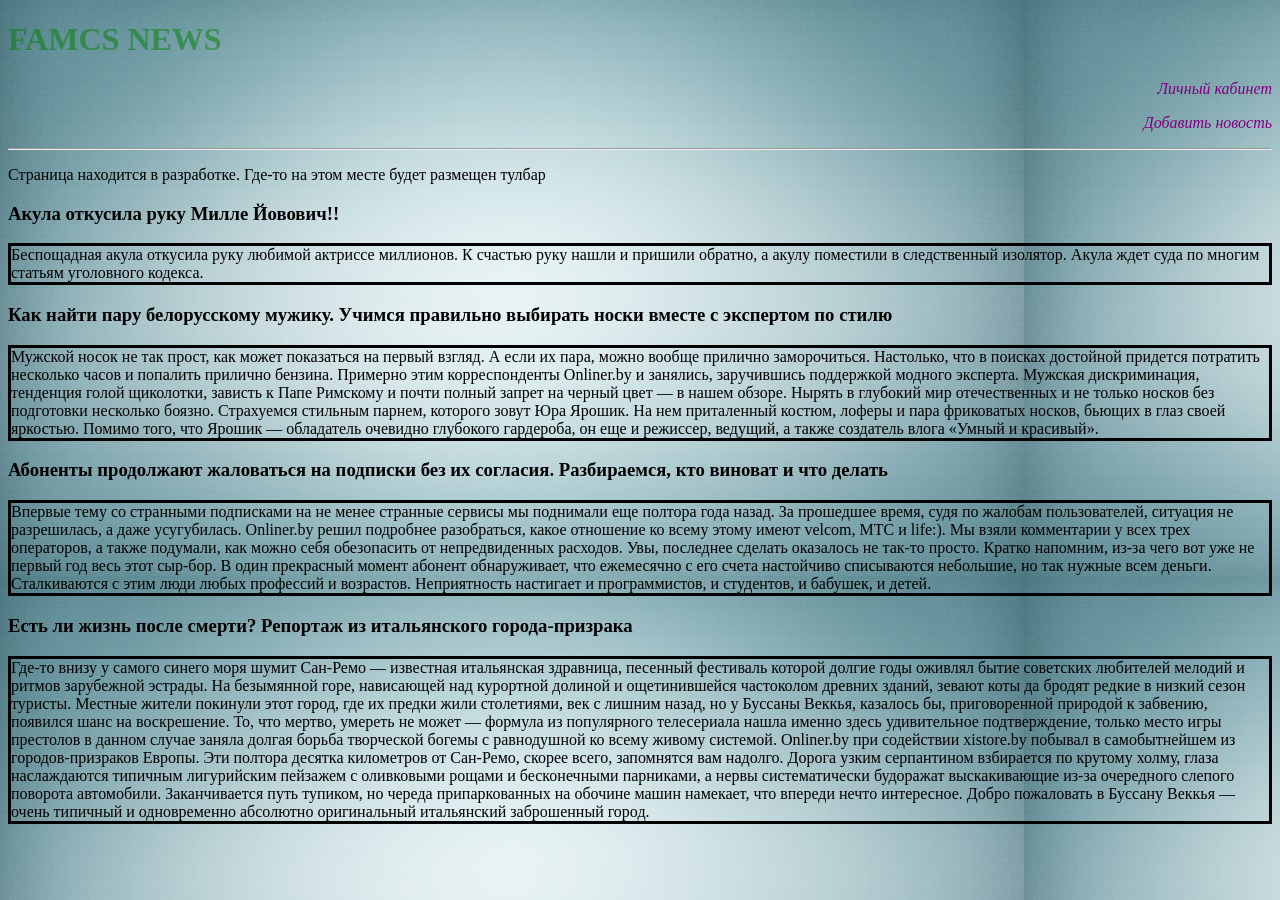
==== mainpage/mainpage.html @ 24d67465 "mainpage folder added" ====
<!DOCTYPE html>
<html>
<head>
	<meta charset="UTF-8">
	<title>famcsnews</title>
	<link href="styles.css" rel="stylesheet">
	<meta name="description" content="Свежие новости факультета прикладной математики и информатики">
</head>
<body>
<h1>FAMCS NEWS</h1>
<p class="topbuttons">Личный кабинет</p>
<p class="topbuttons">Добавить новость</p>
<hr>
<p>Страница находится в разработке. Где-то на этом месте будет размещен тулбар</p>
<h3>Акула откусила руку Милле Йовович!!</h3>

<p class="news">Беспощадная акула откусила руку любимой актриссе миллионов. К счастью руку нашли и пришили обратно, а акулу поместили в следственный изолятор. Акула ждет суда по многим статьям уголовного кодекса.</p>
<h3>Как найти пару белорусскому мужику. Учимся правильно выбирать носки вместе с экспертом по стилю</h3>
<p class="news">Мужской носок не так прост, как может показаться на первый взгляд. А если их пара, можно вообще прилично заморочиться. Настолько, что в поисках достойной придется потратить несколько часов и попалить прилично бензина. Примерно этим корреспонденты Onliner.by и занялись, заручившись поддержкой модного эксперта. Мужская дискриминация, тенденция голой щиколотки, зависть к Папе Римскому и почти полный запрет на черный цвет — в нашем обзоре.
Нырять в глубокий мир отечественных и не только носков без подготовки несколько боязно. Страхуемся стильным парнем, которого зовут Юра Ярошик. На нем приталенный костюм, лоферы и пара фриковатых носков, бьющих в глаз своей яркостью. Помимо того, что Ярошик — обладатель очевидно глубокого гардероба, он еще и режиссер, ведущий, а также создатель влога «Умный и красивый».</p>
<h3>Абоненты продолжают жаловаться на подписки без их согласия. Разбираемся, кто виноват и что делать</h3>
<p class="news">Впервые тему со странными подписками на не менее странные сервисы мы поднимали еще полтора года назад. За прошедшее время, судя по жалобам пользователей, ситуация не разрешилась, а даже усугубилась. Onliner.by решил подробнее разобраться, какое отношение ко всему этому имеют velcom, МТС и life:). Мы взяли комментарии у всех трех операторов, а также подумали, как можно себя обезопасить от непредвиденных расходов. Увы, последнее сделать оказалось не так-то просто.
Кратко напомним, из-за чего вот уже не первый год весь этот сыр-бор. В один прекрасный момент абонент обнаруживает, что ежемесячно с его счета настойчиво списываются небольшие, но так нужные всем деньги. Сталкиваются с этим люди любых профессий и возрастов. Неприятность настигает и программистов, и студентов, и бабушек, и детей.</p>
<h3>Есть ли жизнь после смерти? Репортаж из итальянского города-призрака</h3>
<p class="news">Где-то внизу у самого синего моря шумит Сан-Ремо — известная итальянская здравница, песенный фестиваль которой долгие годы оживлял бытие советских любителей мелодий и ритмов зарубежной эстрады. На безымянной горе, нависающей над курортной долиной и ощетинившейся частоколом древних зданий, зевают коты да бродят редкие в низкий сезон туристы. Местные жители покинули этот город, где их предки жили столетиями, век с лишним назад, но у Буссаны Веккья, казалось бы, приговоренной природой к забвению, появился шанс на воскрешение. То, что мертво, умереть не может — формула из популярного телесериала нашла именно здесь удивительное подтверждение, только место игры престолов в данном случае заняла долгая борьба творческой богемы с равнодушной ко всему живому системой. Onliner.by при содействии xistore.by побывал в самобытнейшем из городов-призраков Европы.
Эти полтора десятка километров от Сан-Ремо, скорее всего, запомнятся вам надолго. Дорога узким серпантином взбирается по крутому холму, глаза наслаждаются типичным лигурийским пейзажем с оливковыми рощами и бесконечными парниками, а нервы систематически будоражат выскакивающие из-за очередного слепого поворота автомобили. Заканчивается путь тупиком, но череда припаркованных на обочине машин намекает, что впереди нечто интересное. Добро пожаловать в Буссану Веккья — очень типичный и одновременно абсолютно оригинальный итальянский заброшенный город.</p>

</body>
</html>
---- mainpage/styles.css ----
h1{
	color: green;
	opacity: 0.5;

}

.news{
	border-style: solid;
}

body{
background-image: url('1.jpg');
}

.topbuttons{
	color: purple;
	text-align: right;
	font-style: italic;
	border-width: medium;
	border-color: red; 
	
}
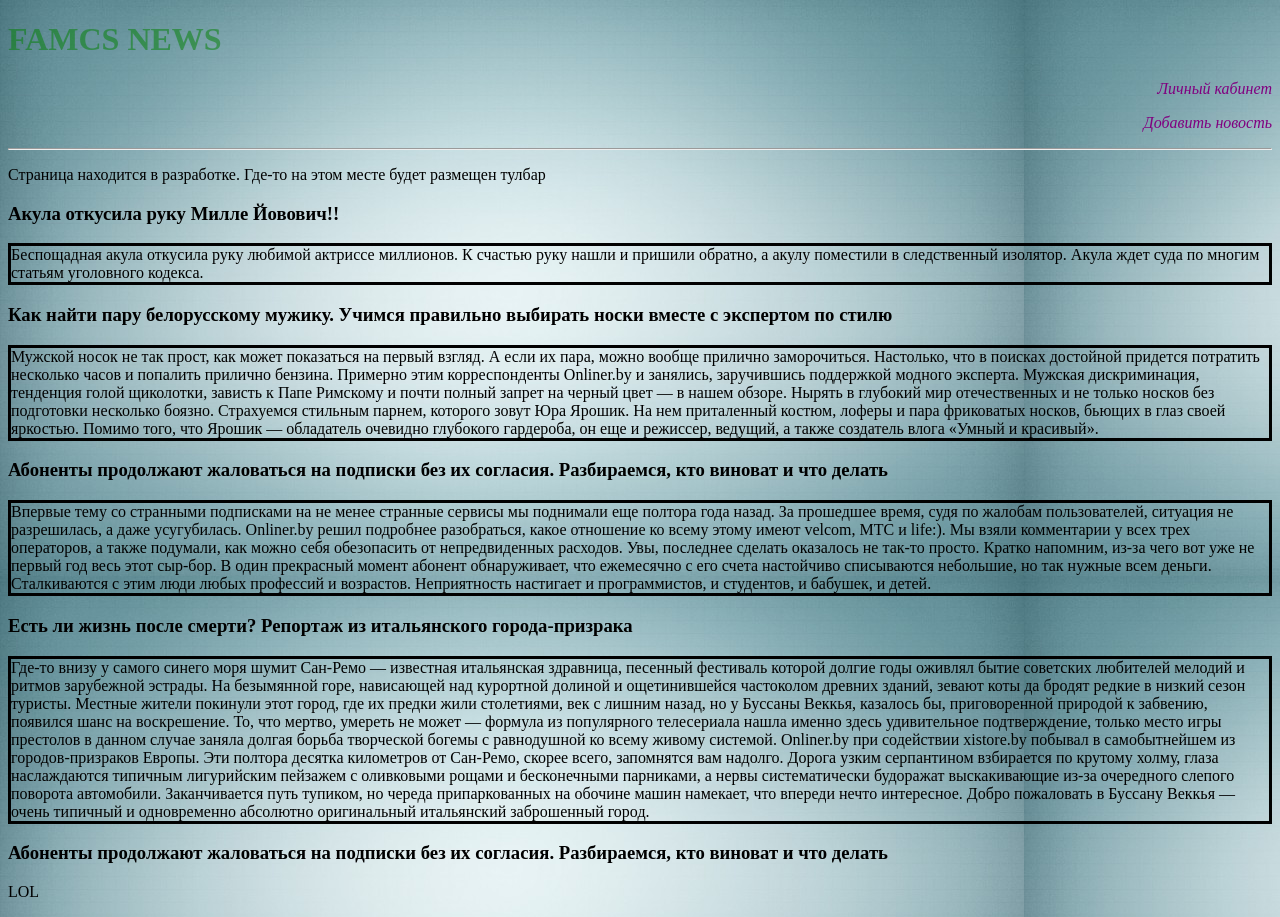
==== commit 9e619702: "mainpage changed" ====
--- a/mainpage/mainpage.html
+++ b/mainpage/mainpage.html
@@ -24,6 +24,7 @@
 <h3>Есть ли жизнь после смерти? Репортаж из итальянского города-призрака</h3>
 <p class="news">Где-то внизу у самого синего моря шумит Сан-Ремо — известная итальянская здравница, песенный фестиваль которой долгие годы оживлял бытие советских любителей мелодий и ритмов зарубежной эстрады. На безымянной горе, нависающей над курортной долиной и ощетинившейся частоколом древних зданий, зевают коты да бродят редкие в низкий сезон туристы. Местные жители покинули этот город, где их предки жили столетиями, век с лишним назад, но у Буссаны Веккья, казалось бы, приговоренной природой к забвению, появился шанс на воскрешение. То, что мертво, умереть не может — формула из популярного телесериала нашла именно здесь удивительное подтверждение, только место игры престолов в данном случае заняла долгая борьба творческой богемы с равнодушной ко всему живому системой. Onliner.by при содействии xistore.by побывал в самобытнейшем из городов-призраков Европы.
 Эти полтора десятка километров от Сан-Ремо, скорее всего, запомнятся вам надолго. Дорога узким серпантином взбирается по крутому холму, глаза наслаждаются типичным лигурийским пейзажем с оливковыми рощами и бесконечными парниками, а нервы систематически будоражат выскакивающие из-за очередного слепого поворота автомобили. Заканчивается путь тупиком, но череда припаркованных на обочине машин намекает, что впереди нечто интересное. Добро пожаловать в Буссану Веккья — очень типичный и одновременно абсолютно оригинальный итальянский заброшенный город.</p>
-
+<h3>Абоненты продолжают жаловаться на подписки без их согласия. Разбираемся, кто виноват и что делать</h3>
+<p>LOL</p>
 </body>
 </html>
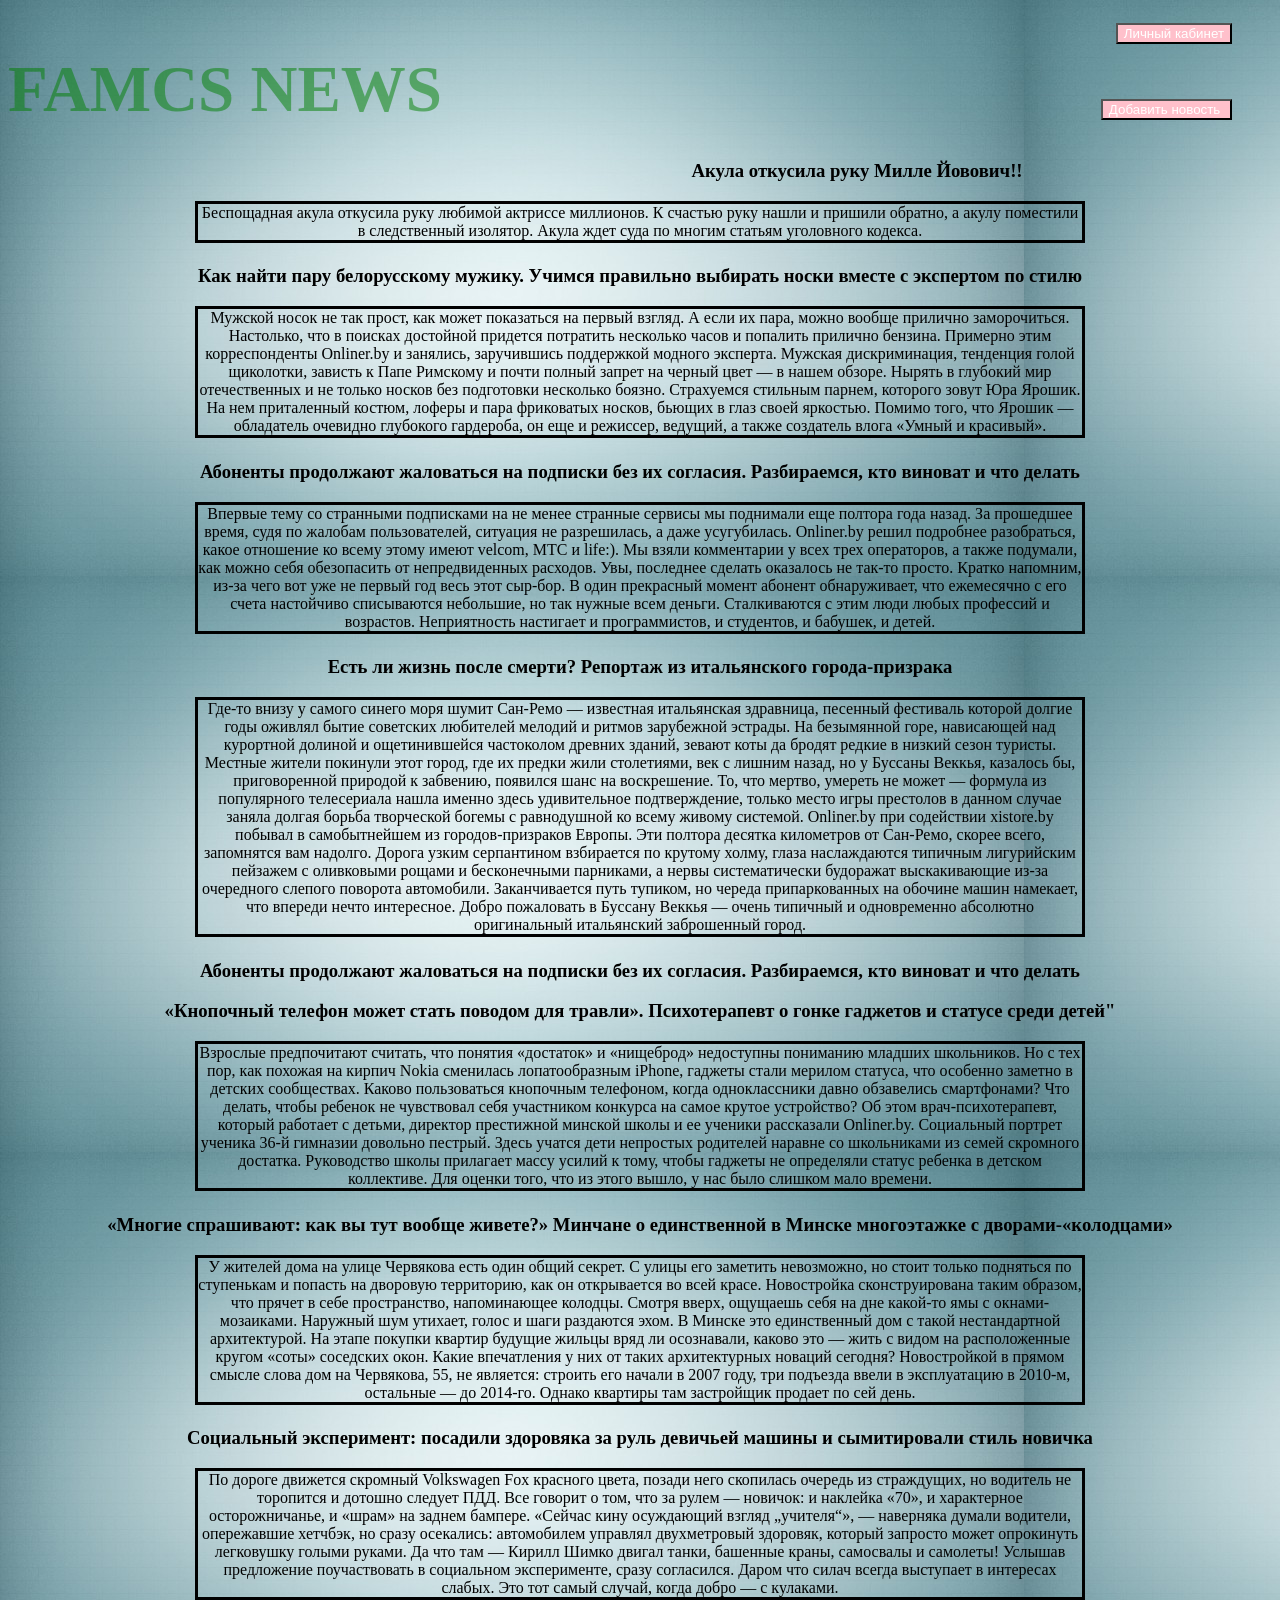
==== commit 1acbc12d: "some new css + html added" ====
--- a/mainpage/mainpage.html
+++ b/mainpage/mainpage.html
@@ -7,24 +7,33 @@
 	<meta name="description" content="Свежие новости факультета прикладной математики и информатики">
 </head>
 <body>
-<h1>FAMCS NEWS</h1>
-<p class="topbuttons">Личный кабинет</p>
-<p class="topbuttons">Добавить новость</p>
-<hr>
-<p>Страница находится в разработке. Где-то на этом месте будет размещен тулбар</p>
+<h1 style="float: left">FAMCS NEWS</h1>
+<div class="topbuttons"><input type="button" value="Личный кабинет"/></div>
+<div class="topbuttons"><input type="button" value="Добавить новость "/></div>
+
 <h3>Акула откусила руку Милле Йовович!!</h3>
+<script type="text/javascript">
+	alert('ЛОЛ');
+</script>
 
-<p class="news">Беспощадная акула откусила руку любимой актриссе миллионов. К счастью руку нашли и пришили обратно, а акулу поместили в следственный изолятор. Акула ждет суда по многим статьям уголовного кодекса.</p>
+<div class="news">Беспощадная акула откусила руку любимой актриссе миллионов. К счастью руку нашли и пришили обратно, а акулу поместили в следственный изолятор. Акула ждет суда по многим статьям уголовного кодекса.</div>
 <h3>Как найти пару белорусскому мужику. Учимся правильно выбирать носки вместе с экспертом по стилю</h3>
-<p class="news">Мужской носок не так прост, как может показаться на первый взгляд. А если их пара, можно вообще прилично заморочиться. Настолько, что в поисках достойной придется потратить несколько часов и попалить прилично бензина. Примерно этим корреспонденты Onliner.by и занялись, заручившись поддержкой модного эксперта. Мужская дискриминация, тенденция голой щиколотки, зависть к Папе Римскому и почти полный запрет на черный цвет — в нашем обзоре.
-Нырять в глубокий мир отечественных и не только носков без подготовки несколько боязно. Страхуемся стильным парнем, которого зовут Юра Ярошик. На нем приталенный костюм, лоферы и пара фриковатых носков, бьющих в глаз своей яркостью. Помимо того, что Ярошик — обладатель очевидно глубокого гардероба, он еще и режиссер, ведущий, а также создатель влога «Умный и красивый».</p>
+<div class="news">Мужской носок не так прост, как может показаться на первый взгляд. А если их пара, можно вообще прилично заморочиться. Настолько, что в поисках достойной придется потратить несколько часов и попалить прилично бензина. Примерно этим корреспонденты Onliner.by и занялись, заручившись поддержкой модного эксперта. Мужская дискриминация, тенденция голой щиколотки, зависть к Папе Римскому и почти полный запрет на черный цвет — в нашем обзоре.
+Нырять в глубокий мир отечественных и не только носков без подготовки несколько боязно. Страхуемся стильным парнем, которого зовут Юра Ярошик. На нем приталенный костюм, лоферы и пара фриковатых носков, бьющих в глаз своей яркостью. Помимо того, что Ярошик — обладатель очевидно глубокого гардероба, он еще и режиссер, ведущий, а также создатель влога «Умный и красивый».</div>
 <h3>Абоненты продолжают жаловаться на подписки без их согласия. Разбираемся, кто виноват и что делать</h3>
-<p class="news">Впервые тему со странными подписками на не менее странные сервисы мы поднимали еще полтора года назад. За прошедшее время, судя по жалобам пользователей, ситуация не разрешилась, а даже усугубилась. Onliner.by решил подробнее разобраться, какое отношение ко всему этому имеют velcom, МТС и life:). Мы взяли комментарии у всех трех операторов, а также подумали, как можно себя обезопасить от непредвиденных расходов. Увы, последнее сделать оказалось не так-то просто.
-Кратко напомним, из-за чего вот уже не первый год весь этот сыр-бор. В один прекрасный момент абонент обнаруживает, что ежемесячно с его счета настойчиво списываются небольшие, но так нужные всем деньги. Сталкиваются с этим люди любых профессий и возрастов. Неприятность настигает и программистов, и студентов, и бабушек, и детей.</p>
+<div class="news">Впервые тему со странными подписками на не менее странные сервисы мы поднимали еще полтора года назад. За прошедшее время, судя по жалобам пользователей, ситуация не разрешилась, а даже усугубилась. Onliner.by решил подробнее разобраться, какое отношение ко всему этому имеют velcom, МТС и life:). Мы взяли комментарии у всех трех операторов, а также подумали, как можно себя обезопасить от непредвиденных расходов. Увы, последнее сделать оказалось не так-то просто.
+Кратко напомним, из-за чего вот уже не первый год весь этот сыр-бор. В один прекрасный момент абонент обнаруживает, что ежемесячно с его счета настойчиво списываются небольшие, но так нужные всем деньги. Сталкиваются с этим люди любых профессий и возрастов. Неприятность настигает и программистов, и студентов, и бабушек, и детей.</div>
 <h3>Есть ли жизнь после смерти? Репортаж из итальянского города-призрака</h3>
-<p class="news">Где-то внизу у самого синего моря шумит Сан-Ремо — известная итальянская здравница, песенный фестиваль которой долгие годы оживлял бытие советских любителей мелодий и ритмов зарубежной эстрады. На безымянной горе, нависающей над курортной долиной и ощетинившейся частоколом древних зданий, зевают коты да бродят редкие в низкий сезон туристы. Местные жители покинули этот город, где их предки жили столетиями, век с лишним назад, но у Буссаны Веккья, казалось бы, приговоренной природой к забвению, появился шанс на воскрешение. То, что мертво, умереть не может — формула из популярного телесериала нашла именно здесь удивительное подтверждение, только место игры престолов в данном случае заняла долгая борьба творческой богемы с равнодушной ко всему живому системой. Onliner.by при содействии xistore.by побывал в самобытнейшем из городов-призраков Европы.
-Эти полтора десятка километров от Сан-Ремо, скорее всего, запомнятся вам надолго. Дорога узким серпантином взбирается по крутому холму, глаза наслаждаются типичным лигурийским пейзажем с оливковыми рощами и бесконечными парниками, а нервы систематически будоражат выскакивающие из-за очередного слепого поворота автомобили. Заканчивается путь тупиком, но череда припаркованных на обочине машин намекает, что впереди нечто интересное. Добро пожаловать в Буссану Веккья — очень типичный и одновременно абсолютно оригинальный итальянский заброшенный город.</p>
+<div class="news">Где-то внизу у самого синего моря шумит Сан-Ремо — известная итальянская здравница, песенный фестиваль которой долгие годы оживлял бытие советских любителей мелодий и ритмов зарубежной эстрады. На безымянной горе, нависающей над курортной долиной и ощетинившейся частоколом древних зданий, зевают коты да бродят редкие в низкий сезон туристы. Местные жители покинули этот город, где их предки жили столетиями, век с лишним назад, но у Буссаны Веккья, казалось бы, приговоренной природой к забвению, появился шанс на воскрешение. То, что мертво, умереть не может — формула из популярного телесериала нашла именно здесь удивительное подтверждение, только место игры престолов в данном случае заняла долгая борьба творческой богемы с равнодушной ко всему живому системой. Onliner.by при содействии xistore.by побывал в самобытнейшем из городов-призраков Европы.
+Эти полтора десятка километров от Сан-Ремо, скорее всего, запомнятся вам надолго. Дорога узким серпантином взбирается по крутому холму, глаза наслаждаются типичным лигурийским пейзажем с оливковыми рощами и бесконечными парниками, а нервы систематически будоражат выскакивающие из-за очередного слепого поворота автомобили. Заканчивается путь тупиком, но череда припаркованных на обочине машин намекает, что впереди нечто интересное. Добро пожаловать в Буссану Веккья — очень типичный и одновременно абсолютно оригинальный итальянский заброшенный город.</div>
 <h3>Абоненты продолжают жаловаться на подписки без их согласия. Разбираемся, кто виноват и что делать</h3>
-<p>LOL</p>
+<h3>«Кнопочный телефон может стать поводом для травли». Психотерапевт о гонке гаджетов и статусе среди детей"</h3>
+<div class = "news">Взрослые предпочитают считать, что понятия «достаток» и «нищеброд» недоступны пониманию младших школьников. Но с тех пор, как похожая на кирпич Nokia сменилась лопатообразным iPhone, гаджеты стали мерилом статуса, что особенно заметно в детских сообществах. Каково пользоваться кнопочным телефоном, когда одноклассники давно обзавелись смартфонами? Что делать, чтобы ребенок не чувствовал себя участником конкурса на самое крутое устройство? Об этом врач-психотерапевт, который работает с детьми, директор престижной минской школы и ее ученики рассказали Onliner.by.
+Социальный портрет ученика 36-й гимназии довольно пестрый. Здесь учатся дети непростых родителей наравне со школьниками из семей скромного достатка. Руководство школы прилагает массу усилий к тому, чтобы гаджеты не определяли статус ребенка в детском коллективе. Для оценки того, что из этого вышло, у нас было слишком мало времени.</div>
+<h3>«Многие спрашивают: как вы тут вообще живете?» Минчане о единственной в Минске многоэтажке с дворами-«колодцами»</h3>
+<div class = "news">У жителей дома на улице Червякова есть один общий секрет. С улицы его заметить невозможно, но стоит только подняться по ступенькам и попасть на дворовую территорию, как он открывается во всей красе. Новостройка сконструирована таким образом, что прячет в себе пространство, напоминающее колодцы. Смотря вверх, ощущаешь себя на дне какой-то ямы с окнами-мозаиками. Наружный шум утихает, голос и шаги раздаются эхом. В Минске это единственный дом с такой нестандартной архитектурой. На этапе покупки квартир будущие жильцы вряд ли осознавали, каково это — жить с видом на расположенные кругом «соты» соседских окон. Какие впечатления у них от таких архитектурных новаций сегодня?
+Новостройкой в прямом смысле слова дом на Червякова, 55, не является: строить его начали в 2007 году, три подъезда ввели в эксплуатацию в 2010-м, остальные — до 2014-го. Однако квартиры там застройщик продает по сей день.</div>
+<h3>Социальный эксперимент: посадили здоровяка за руль девичьей машины и сымитировали стиль новичка</h3>
+<div class = "news">По дороге движется скромный Volkswagen Fox красного цвета, позади него скопилась очередь из страждущих, но водитель не торопится и дотошно следует ПДД. Все говорит о том, что за рулем — новичок: и наклейка «70», и характерное осторожничанье, и «шрам» на заднем бампере. «Сейчас кину осуждающий взгляд „учителя“», — наверняка думали водители, опережавшие хетчбэк, но сразу осекались: автомобилем управлял двухметровый здоровяк, который запросто может опрокинуть легковушку голыми руками. Да что там — Кирилл Шимко двигал танки, башенные краны, самосвалы и самолеты! Услышав предложение поучаствовать в социальном эксперименте, сразу согласился. Даром что силач всегда выступает в интересах слабых. Это тот самый случай, когда добро — с кулаками.</div>
 </body>
 </html>
--- a/mainpage/styles.css
+++ b/mainpage/styles.css
@@ -2,15 +2,20 @@
 h1{
 	color: green;
 	opacity: 0.5;
+	font-size: 65px;
 
 }
 
 .news{
 	border-style: solid;
+	overflow: auto;
+	width: 70%;
+	display: inline-block;
 }
 
 body{
-background-image: url('1.jpg');
+	background-image: url('1.jpg');
+	text-align: center;
 }
 
 .topbuttons{
@@ -19,5 +24,17 @@
 	font-style: italic;
 	border-width: medium;
 	border-color: red; 
-	
+	margin-left: 25px;
+	margin-right: 25px;
+	margin-bottom: 25px;
+	padding: 15px; 
+}
+
+.topbuttons input{
+	background-color: pink;
+	color: white;
+}
+
+.topbuttons: hover {
+	border: 10px solid green;
 }
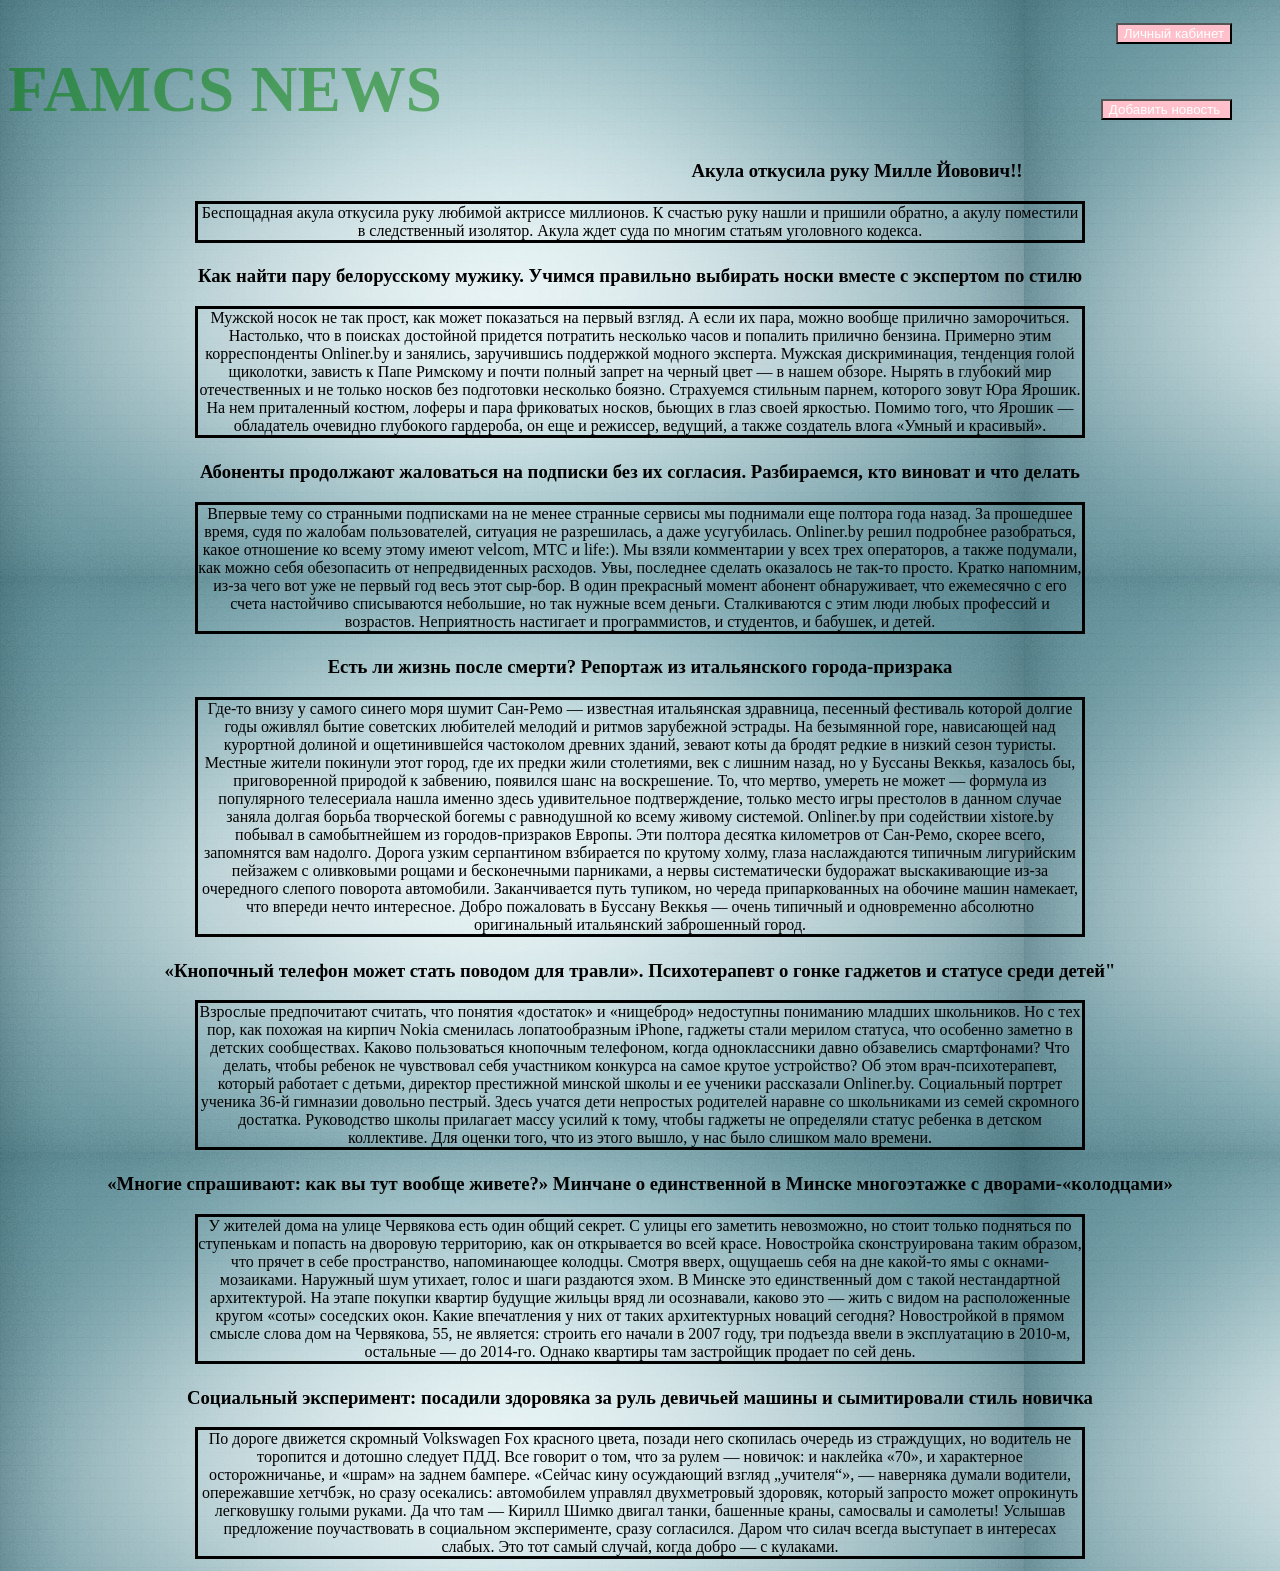
==== commit 8051ea33: "added first script" ====
--- a/mainpage/mainpage.html
+++ b/mainpage/mainpage.html
@@ -2,8 +2,9 @@
 <html>
 <head>
 	<meta charset="UTF-8">
+	<link href="styles.css" rel="stylesheet">
 	<title>famcsnews</title>
-	<link href="styles.css" rel="stylesheet">
+	<script src = "script.js"></script>
 	<meta name="description" content="Свежие новости факультета прикладной математики и информатики">
 </head>
 <body>
@@ -12,10 +13,6 @@
 <div class="topbuttons"><input type="button" value="Добавить новость "/></div>
 
 <h3>Акула откусила руку Милле Йовович!!</h3>
-<script type="text/javascript">
-	alert('ЛОЛ');
-</script>
-
 <div class="news">Беспощадная акула откусила руку любимой актриссе миллионов. К счастью руку нашли и пришили обратно, а акулу поместили в следственный изолятор. Акула ждет суда по многим статьям уголовного кодекса.</div>
 <h3>Как найти пару белорусскому мужику. Учимся правильно выбирать носки вместе с экспертом по стилю</h3>
 <div class="news">Мужской носок не так прост, как может показаться на первый взгляд. А если их пара, можно вообще прилично заморочиться. Настолько, что в поисках достойной придется потратить несколько часов и попалить прилично бензина. Примерно этим корреспонденты Onliner.by и занялись, заручившись поддержкой модного эксперта. Мужская дискриминация, тенденция голой щиколотки, зависть к Папе Римскому и почти полный запрет на черный цвет — в нашем обзоре.
@@ -26,7 +23,7 @@
 <h3>Есть ли жизнь после смерти? Репортаж из итальянского города-призрака</h3>
 <div class="news">Где-то внизу у самого синего моря шумит Сан-Ремо — известная итальянская здравница, песенный фестиваль которой долгие годы оживлял бытие советских любителей мелодий и ритмов зарубежной эстрады. На безымянной горе, нависающей над курортной долиной и ощетинившейся частоколом древних зданий, зевают коты да бродят редкие в низкий сезон туристы. Местные жители покинули этот город, где их предки жили столетиями, век с лишним назад, но у Буссаны Веккья, казалось бы, приговоренной природой к забвению, появился шанс на воскрешение. То, что мертво, умереть не может — формула из популярного телесериала нашла именно здесь удивительное подтверждение, только место игры престолов в данном случае заняла долгая борьба творческой богемы с равнодушной ко всему живому системой. Onliner.by при содействии xistore.by побывал в самобытнейшем из городов-призраков Европы.
 Эти полтора десятка километров от Сан-Ремо, скорее всего, запомнятся вам надолго. Дорога узким серпантином взбирается по крутому холму, глаза наслаждаются типичным лигурийским пейзажем с оливковыми рощами и бесконечными парниками, а нервы систематически будоражат выскакивающие из-за очередного слепого поворота автомобили. Заканчивается путь тупиком, но череда припаркованных на обочине машин намекает, что впереди нечто интересное. Добро пожаловать в Буссану Веккья — очень типичный и одновременно абсолютно оригинальный итальянский заброшенный город.</div>
-<h3>Абоненты продолжают жаловаться на подписки без их согласия. Разбираемся, кто виноват и что делать</h3>
+
 <h3>«Кнопочный телефон может стать поводом для травли». Психотерапевт о гонке гаджетов и статусе среди детей"</h3>
 <div class = "news">Взрослые предпочитают считать, что понятия «достаток» и «нищеброд» недоступны пониманию младших школьников. Но с тех пор, как похожая на кирпич Nokia сменилась лопатообразным iPhone, гаджеты стали мерилом статуса, что особенно заметно в детских сообществах. Каково пользоваться кнопочным телефоном, когда одноклассники давно обзавелись смартфонами? Что делать, чтобы ребенок не чувствовал себя участником конкурса на самое крутое устройство? Об этом врач-психотерапевт, который работает с детьми, директор престижной минской школы и ее ученики рассказали Onliner.by.
 Социальный портрет ученика 36-й гимназии довольно пестрый. Здесь учатся дети непростых родителей наравне со школьниками из семей скромного достатка. Руководство школы прилагает массу усилий к тому, чтобы гаджеты не определяли статус ребенка в детском коллективе. Для оценки того, что из этого вышло, у нас было слишком мало времени.</div>
--- a/mainpage/styles.css
+++ b/mainpage/styles.css
@@ -4,6 +4,10 @@
 	opacity: 0.5;
 	font-size: 65px;
 
+}
+
+h3{
+	text-align: center;
 }
 
 .news{
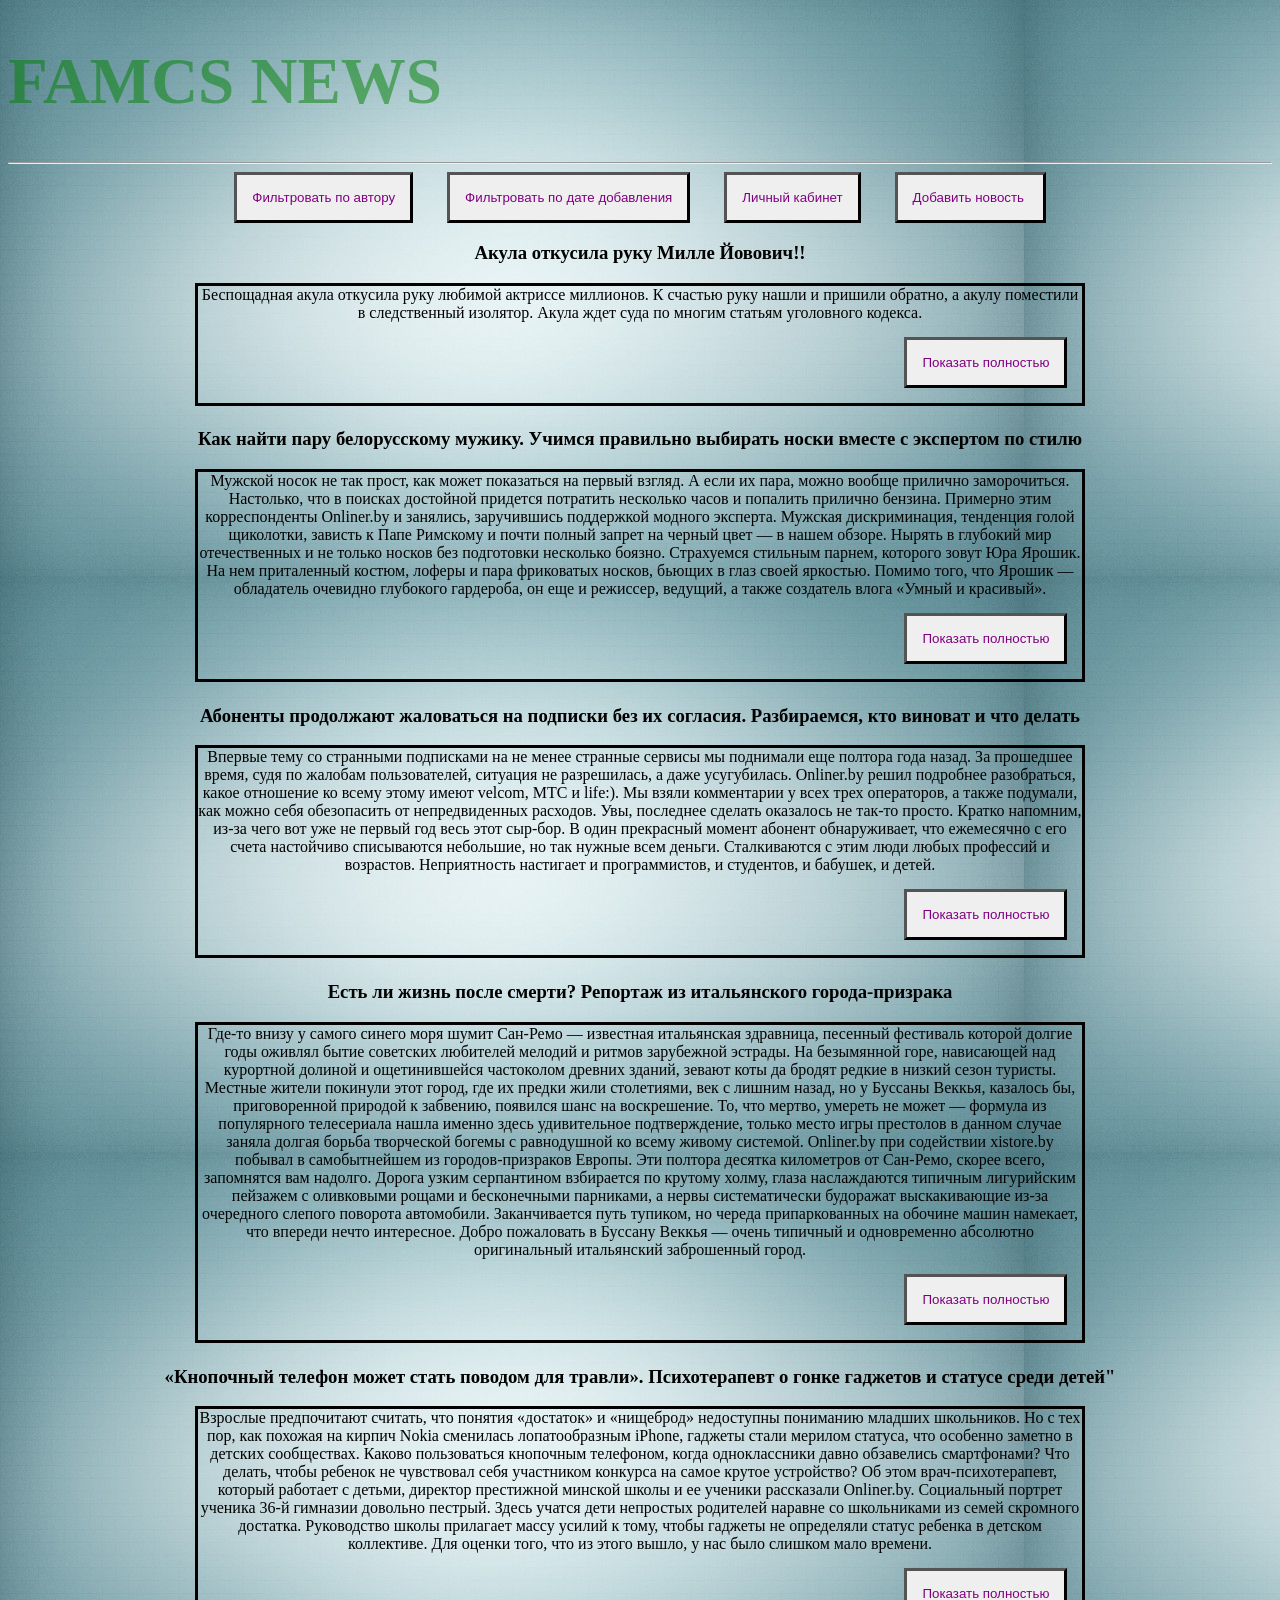
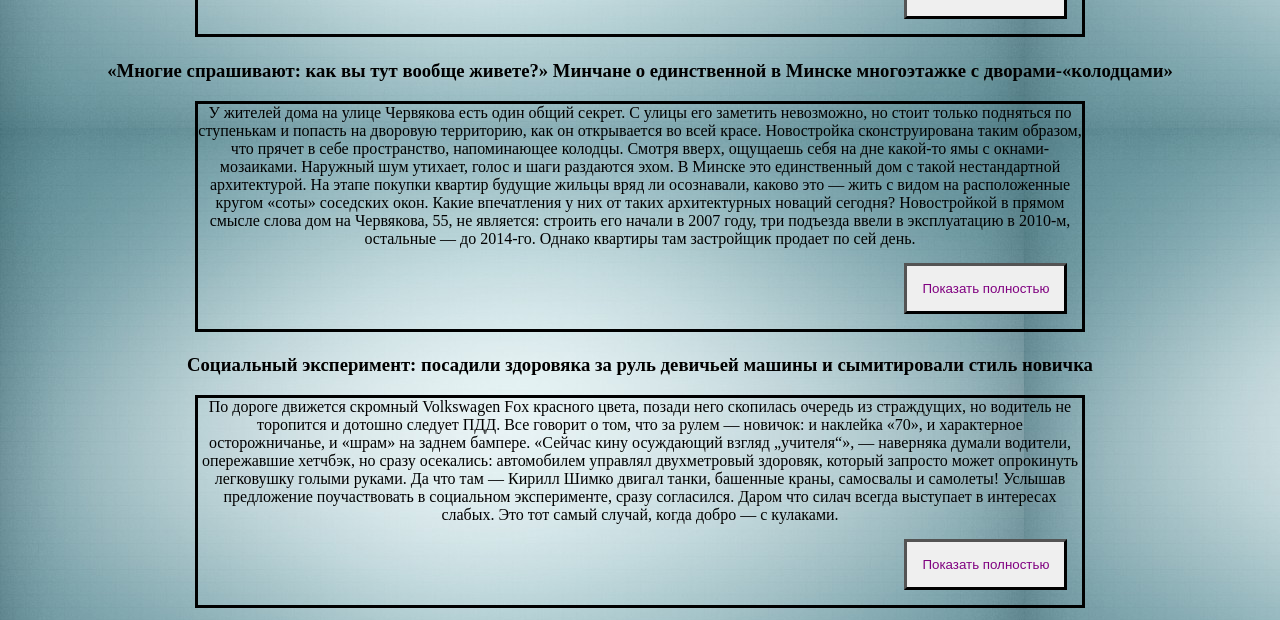
==== commit 7372b5db: "html: filter buttons added; css: button styles added; js: mistakes corrected;" ====
--- a/mainpage/mainpage.html
+++ b/mainpage/mainpage.html
@@ -8,29 +8,43 @@
 	<meta name="description" content="Свежие новости факультета прикладной математики и информатики">
 </head>
 <body>
-<h1 style="float: left">FAMCS NEWS</h1>
-<div class="topbuttons"><input type="button" value="Личный кабинет"/></div>
-<div class="topbuttons"><input type="button" value="Добавить новость "/></div>
-
+<div><h1>FAMCS NEWS</h1></div></div>
+<hr>
+<div>
+<span class="leftbuttons"><input type="button" value="Фильтровать по автору"></span>
+<span class="leftbuttons"><input type="button" value="Фильтровать по дате добавления"></span>
+<span class="rightbuttons"><input type="button" value="Личный кабинет"/></span>
+<span class="rightbuttons"><input type="button" value="Добавить новость "/></span>
+</div>
+<div>
 <h3>Акула откусила руку Милле Йовович!!</h3>
-<div class="news">Беспощадная акула откусила руку любимой актриссе миллионов. К счастью руку нашли и пришили обратно, а акулу поместили в следственный изолятор. Акула ждет суда по многим статьям уголовного кодекса.</div>
+<div class="news">Беспощадная акула откусила руку любимой актриссе миллионов. К счастью руку нашли и пришили обратно, а акулу поместили в следственный изолятор. Акула ждет суда по многим статьям уголовного кодекса.
+<div class="innerbuttons"><input type="button" value="Показать полностью"/></div></div>
 <h3>Как найти пару белорусскому мужику. Учимся правильно выбирать носки вместе с экспертом по стилю</h3>
 <div class="news">Мужской носок не так прост, как может показаться на первый взгляд. А если их пара, можно вообще прилично заморочиться. Настолько, что в поисках достойной придется потратить несколько часов и попалить прилично бензина. Примерно этим корреспонденты Onliner.by и занялись, заручившись поддержкой модного эксперта. Мужская дискриминация, тенденция голой щиколотки, зависть к Папе Римскому и почти полный запрет на черный цвет — в нашем обзоре.
-Нырять в глубокий мир отечественных и не только носков без подготовки несколько боязно. Страхуемся стильным парнем, которого зовут Юра Ярошик. На нем приталенный костюм, лоферы и пара фриковатых носков, бьющих в глаз своей яркостью. Помимо того, что Ярошик — обладатель очевидно глубокого гардероба, он еще и режиссер, ведущий, а также создатель влога «Умный и красивый».</div>
+Нырять в глубокий мир отечественных и не только носков без подготовки несколько боязно. Страхуемся стильным парнем, которого зовут Юра Ярошик. На нем приталенный костюм, лоферы и пара фриковатых носков, бьющих в глаз своей яркостью. Помимо того, что Ярошик — обладатель очевидно глубокого гардероба, он еще и режиссер, ведущий, а также создатель влога «Умный и красивый».
+<div class="innerbuttons"><input type="button" value="Показать полностью"/></div>
+</div>
 <h3>Абоненты продолжают жаловаться на подписки без их согласия. Разбираемся, кто виноват и что делать</h3>
 <div class="news">Впервые тему со странными подписками на не менее странные сервисы мы поднимали еще полтора года назад. За прошедшее время, судя по жалобам пользователей, ситуация не разрешилась, а даже усугубилась. Onliner.by решил подробнее разобраться, какое отношение ко всему этому имеют velcom, МТС и life:). Мы взяли комментарии у всех трех операторов, а также подумали, как можно себя обезопасить от непредвиденных расходов. Увы, последнее сделать оказалось не так-то просто.
-Кратко напомним, из-за чего вот уже не первый год весь этот сыр-бор. В один прекрасный момент абонент обнаруживает, что ежемесячно с его счета настойчиво списываются небольшие, но так нужные всем деньги. Сталкиваются с этим люди любых профессий и возрастов. Неприятность настигает и программистов, и студентов, и бабушек, и детей.</div>
+Кратко напомним, из-за чего вот уже не первый год весь этот сыр-бор. В один прекрасный момент абонент обнаруживает, что ежемесячно с его счета настойчиво списываются небольшие, но так нужные всем деньги. Сталкиваются с этим люди любых профессий и возрастов. Неприятность настигает и программистов, и студентов, и бабушек, и детей.
+<div class="innerbuttons"><input type="button" value="Показать полностью"/></div></div>
 <h3>Есть ли жизнь после смерти? Репортаж из итальянского города-призрака</h3>
 <div class="news">Где-то внизу у самого синего моря шумит Сан-Ремо — известная итальянская здравница, песенный фестиваль которой долгие годы оживлял бытие советских любителей мелодий и ритмов зарубежной эстрады. На безымянной горе, нависающей над курортной долиной и ощетинившейся частоколом древних зданий, зевают коты да бродят редкие в низкий сезон туристы. Местные жители покинули этот город, где их предки жили столетиями, век с лишним назад, но у Буссаны Веккья, казалось бы, приговоренной природой к забвению, появился шанс на воскрешение. То, что мертво, умереть не может — формула из популярного телесериала нашла именно здесь удивительное подтверждение, только место игры престолов в данном случае заняла долгая борьба творческой богемы с равнодушной ко всему живому системой. Onliner.by при содействии xistore.by побывал в самобытнейшем из городов-призраков Европы.
-Эти полтора десятка километров от Сан-Ремо, скорее всего, запомнятся вам надолго. Дорога узким серпантином взбирается по крутому холму, глаза наслаждаются типичным лигурийским пейзажем с оливковыми рощами и бесконечными парниками, а нервы систематически будоражат выскакивающие из-за очередного слепого поворота автомобили. Заканчивается путь тупиком, но череда припаркованных на обочине машин намекает, что впереди нечто интересное. Добро пожаловать в Буссану Веккья — очень типичный и одновременно абсолютно оригинальный итальянский заброшенный город.</div>
+Эти полтора десятка километров от Сан-Ремо, скорее всего, запомнятся вам надолго. Дорога узким серпантином взбирается по крутому холму, глаза наслаждаются типичным лигурийским пейзажем с оливковыми рощами и бесконечными парниками, а нервы систематически будоражат выскакивающие из-за очередного слепого поворота автомобили. Заканчивается путь тупиком, но череда припаркованных на обочине машин намекает, что впереди нечто интересное. Добро пожаловать в Буссану Веккья — очень типичный и одновременно абсолютно оригинальный итальянский заброшенный город.
+<div class="innerbuttons"><input type="button" value="Показать полностью"/></div></div>
 
 <h3>«Кнопочный телефон может стать поводом для травли». Психотерапевт о гонке гаджетов и статусе среди детей"</h3>
 <div class = "news">Взрослые предпочитают считать, что понятия «достаток» и «нищеброд» недоступны пониманию младших школьников. Но с тех пор, как похожая на кирпич Nokia сменилась лопатообразным iPhone, гаджеты стали мерилом статуса, что особенно заметно в детских сообществах. Каково пользоваться кнопочным телефоном, когда одноклассники давно обзавелись смартфонами? Что делать, чтобы ребенок не чувствовал себя участником конкурса на самое крутое устройство? Об этом врач-психотерапевт, который работает с детьми, директор престижной минской школы и ее ученики рассказали Onliner.by.
-Социальный портрет ученика 36-й гимназии довольно пестрый. Здесь учатся дети непростых родителей наравне со школьниками из семей скромного достатка. Руководство школы прилагает массу усилий к тому, чтобы гаджеты не определяли статус ребенка в детском коллективе. Для оценки того, что из этого вышло, у нас было слишком мало времени.</div>
+Социальный портрет ученика 36-й гимназии довольно пестрый. Здесь учатся дети непростых родителей наравне со школьниками из семей скромного достатка. Руководство школы прилагает массу усилий к тому, чтобы гаджеты не определяли статус ребенка в детском коллективе. Для оценки того, что из этого вышло, у нас было слишком мало времени.
+<div class="innerbuttons"><input type="button" value="Показать полностью"/></div></div>
 <h3>«Многие спрашивают: как вы тут вообще живете?» Минчане о единственной в Минске многоэтажке с дворами-«колодцами»</h3>
 <div class = "news">У жителей дома на улице Червякова есть один общий секрет. С улицы его заметить невозможно, но стоит только подняться по ступенькам и попасть на дворовую территорию, как он открывается во всей красе. Новостройка сконструирована таким образом, что прячет в себе пространство, напоминающее колодцы. Смотря вверх, ощущаешь себя на дне какой-то ямы с окнами-мозаиками. Наружный шум утихает, голос и шаги раздаются эхом. В Минске это единственный дом с такой нестандартной архитектурой. На этапе покупки квартир будущие жильцы вряд ли осознавали, каково это — жить с видом на расположенные кругом «соты» соседских окон. Какие впечатления у них от таких архитектурных новаций сегодня?
-Новостройкой в прямом смысле слова дом на Червякова, 55, не является: строить его начали в 2007 году, три подъезда ввели в эксплуатацию в 2010-м, остальные — до 2014-го. Однако квартиры там застройщик продает по сей день.</div>
+Новостройкой в прямом смысле слова дом на Червякова, 55, не является: строить его начали в 2007 году, три подъезда ввели в эксплуатацию в 2010-м, остальные — до 2014-го. Однако квартиры там застройщик продает по сей день.
+<div class="innerbuttons"><input type="button" value="Показать полностью"/></div></div>
 <h3>Социальный эксперимент: посадили здоровяка за руль девичьей машины и сымитировали стиль новичка</h3>
-<div class = "news">По дороге движется скромный Volkswagen Fox красного цвета, позади него скопилась очередь из страждущих, но водитель не торопится и дотошно следует ПДД. Все говорит о том, что за рулем — новичок: и наклейка «70», и характерное осторожничанье, и «шрам» на заднем бампере. «Сейчас кину осуждающий взгляд „учителя“», — наверняка думали водители, опережавшие хетчбэк, но сразу осекались: автомобилем управлял двухметровый здоровяк, который запросто может опрокинуть легковушку голыми руками. Да что там — Кирилл Шимко двигал танки, башенные краны, самосвалы и самолеты! Услышав предложение поучаствовать в социальном эксперименте, сразу согласился. Даром что силач всегда выступает в интересах слабых. Это тот самый случай, когда добро — с кулаками.</div>
+<div class = "news">По дороге движется скромный Volkswagen Fox красного цвета, позади него скопилась очередь из страждущих, но водитель не торопится и дотошно следует ПДД. Все говорит о том, что за рулем — новичок: и наклейка «70», и характерное осторожничанье, и «шрам» на заднем бампере. «Сейчас кину осуждающий взгляд „учителя“», — наверняка думали водители, опережавшие хетчбэк, но сразу осекались: автомобилем управлял двухметровый здоровяк, который запросто может опрокинуть легковушку голыми руками. Да что там — Кирилл Шимко двигал танки, башенные краны, самосвалы и самолеты! Услышав предложение поучаствовать в социальном эксперименте, сразу согласился. Даром что силач всегда выступает в интересах слабых. Это тот самый случай, когда добро — с кулаками.
+<div class="innerbuttons"><input type="button" value="Показать полностью"/></div></div>
+</div>
 </body>
 </html>
--- a/mainpage/styles.css
+++ b/mainpage/styles.css
@@ -3,7 +3,12 @@
 	color: green;
 	opacity: 0.5;
 	font-size: 65px;
+	text-align: left;
 
+}
+
+hr{
+	color: black;
 }
 
 h3{
@@ -22,23 +27,49 @@
 	text-align: center;
 }
 
-.topbuttons{
+.rightbuttons{
+	text-align: right;
 	color: purple;
-	text-align: right;
-	font-style: italic;
 	border-width: medium;
-	border-color: red; 
-	margin-left: 25px;
-	margin-right: 25px;
-	margin-bottom: 25px;
 	padding: 15px; 
 }
 
-.topbuttons input{
-	background-color: pink;
-	color: white;
+.rightbuttons input{
+	color: purple;
+	text-align: right;
+	border-width: medium;
+	padding: 15px; 
 }
 
-.topbuttons: hover {
-	border: 10px solid green;
-}+.innerbuttons {
+	text-align: right;
+	color: purple;
+	border-width: medium;
+	padding: 15px; 
+
+}
+
+.innerbuttons input{
+	text-align: right;
+	color: purple;
+	border-width: medium;
+	padding: 15px; 
+
+}
+
+.leftbuttons {
+	text-align: left;
+	color: purple;
+	border-width: medium;
+	padding: 15px; 
+}
+
+
+.leftbuttons input{
+	text-align: left;
+	color: purple;
+	border-width: medium;
+	padding: 15px; 
+}
+
+
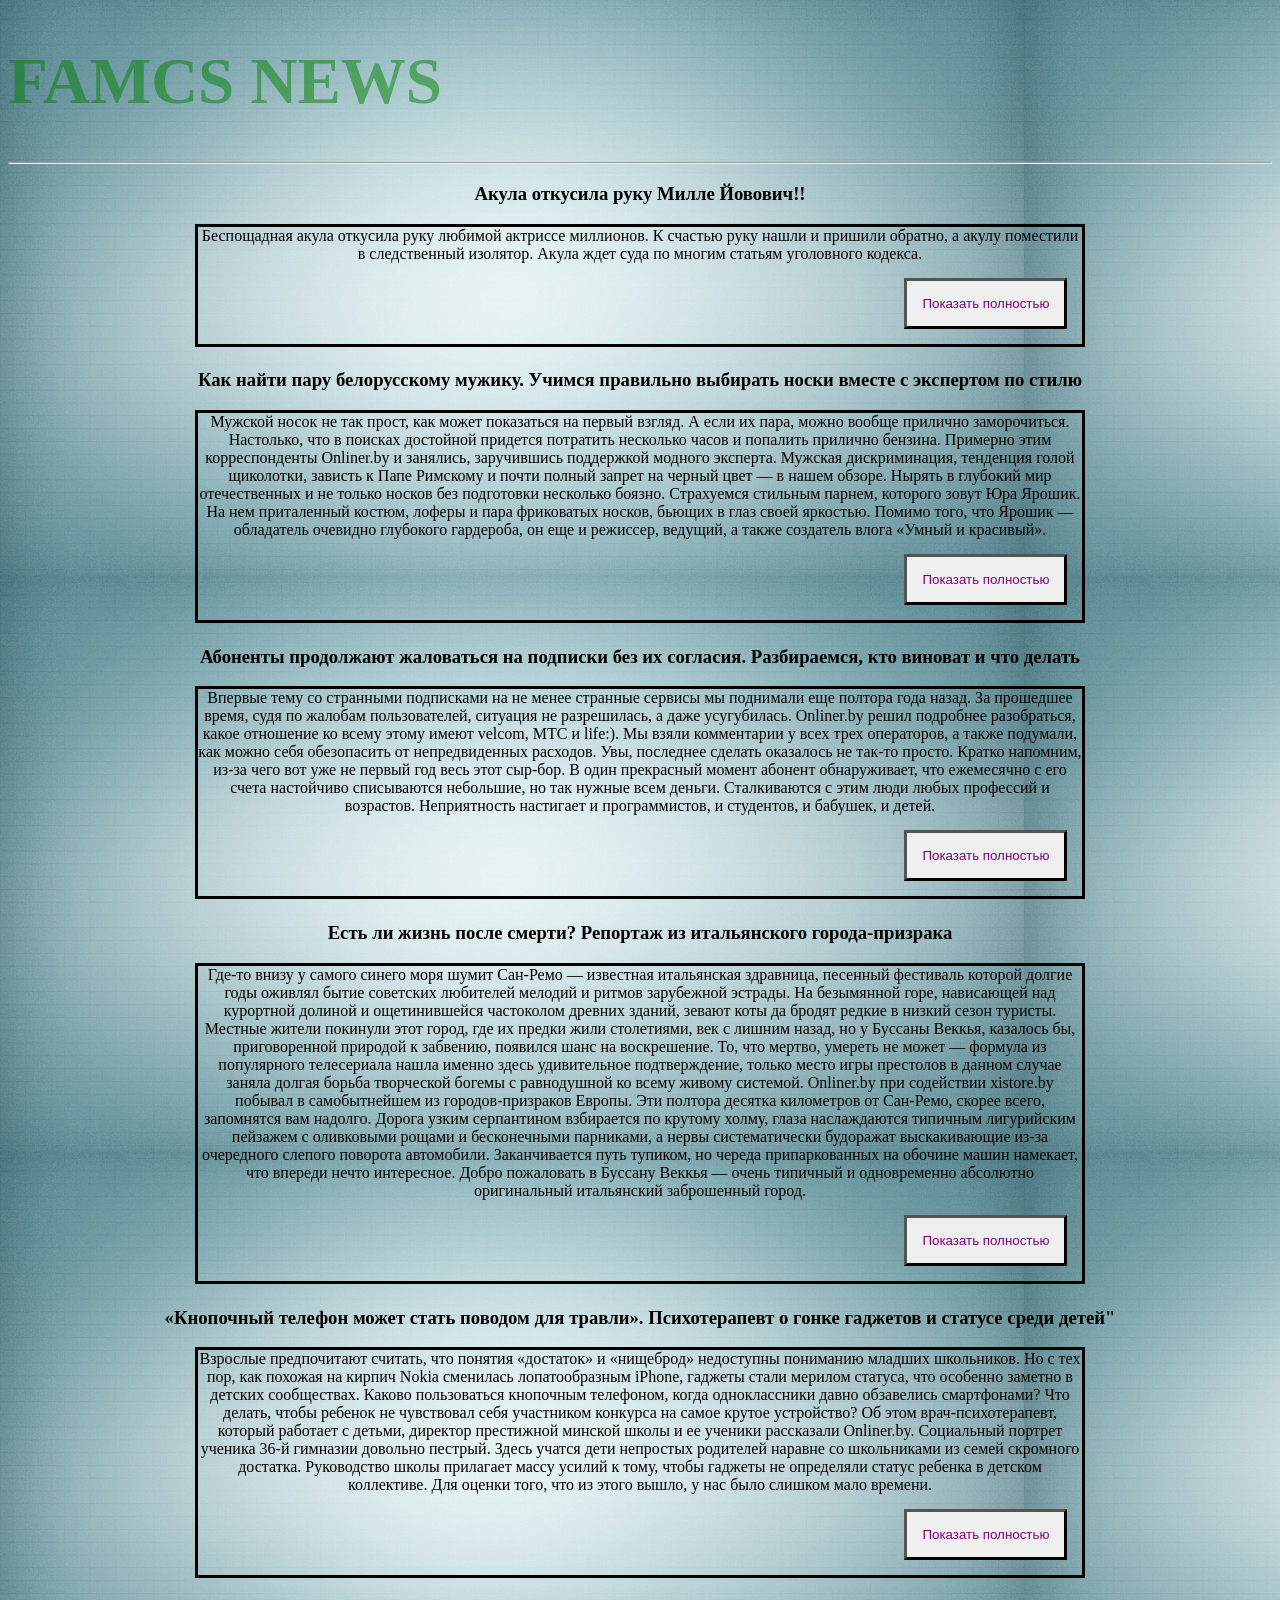
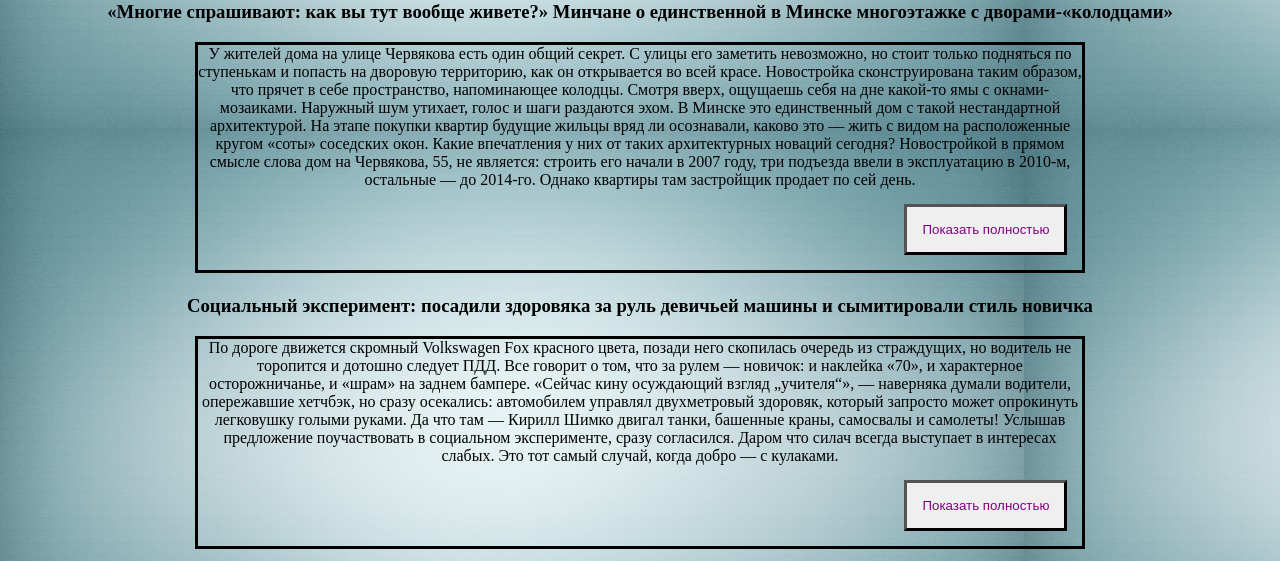
==== commit a5fc1f08: "adding test" ====
--- a/mainpage/mainpage.html
+++ b/mainpage/mainpage.html
@@ -10,11 +10,11 @@
 <body>
 <div><h1>FAMCS NEWS</h1></div></div>
 <hr>
-<div>
-<span class="leftbuttons"><input type="button" value="Фильтровать по автору"></span>
+<div class = "topbar">
+<!-- <span class="leftbuttons"><input type="button" value="Фильтровать по автору"></span>
 <span class="leftbuttons"><input type="button" value="Фильтровать по дате добавления"></span>
 <span class="rightbuttons"><input type="button" value="Личный кабинет"/></span>
-<span class="rightbuttons"><input type="button" value="Добавить новость "/></span>
+<span class="rightbuttons"><input type="button" value="Добавить новость "/></span> -->
 </div>
 <div>
 <h3>Акула откусила руку Милле Йовович!!</h3>
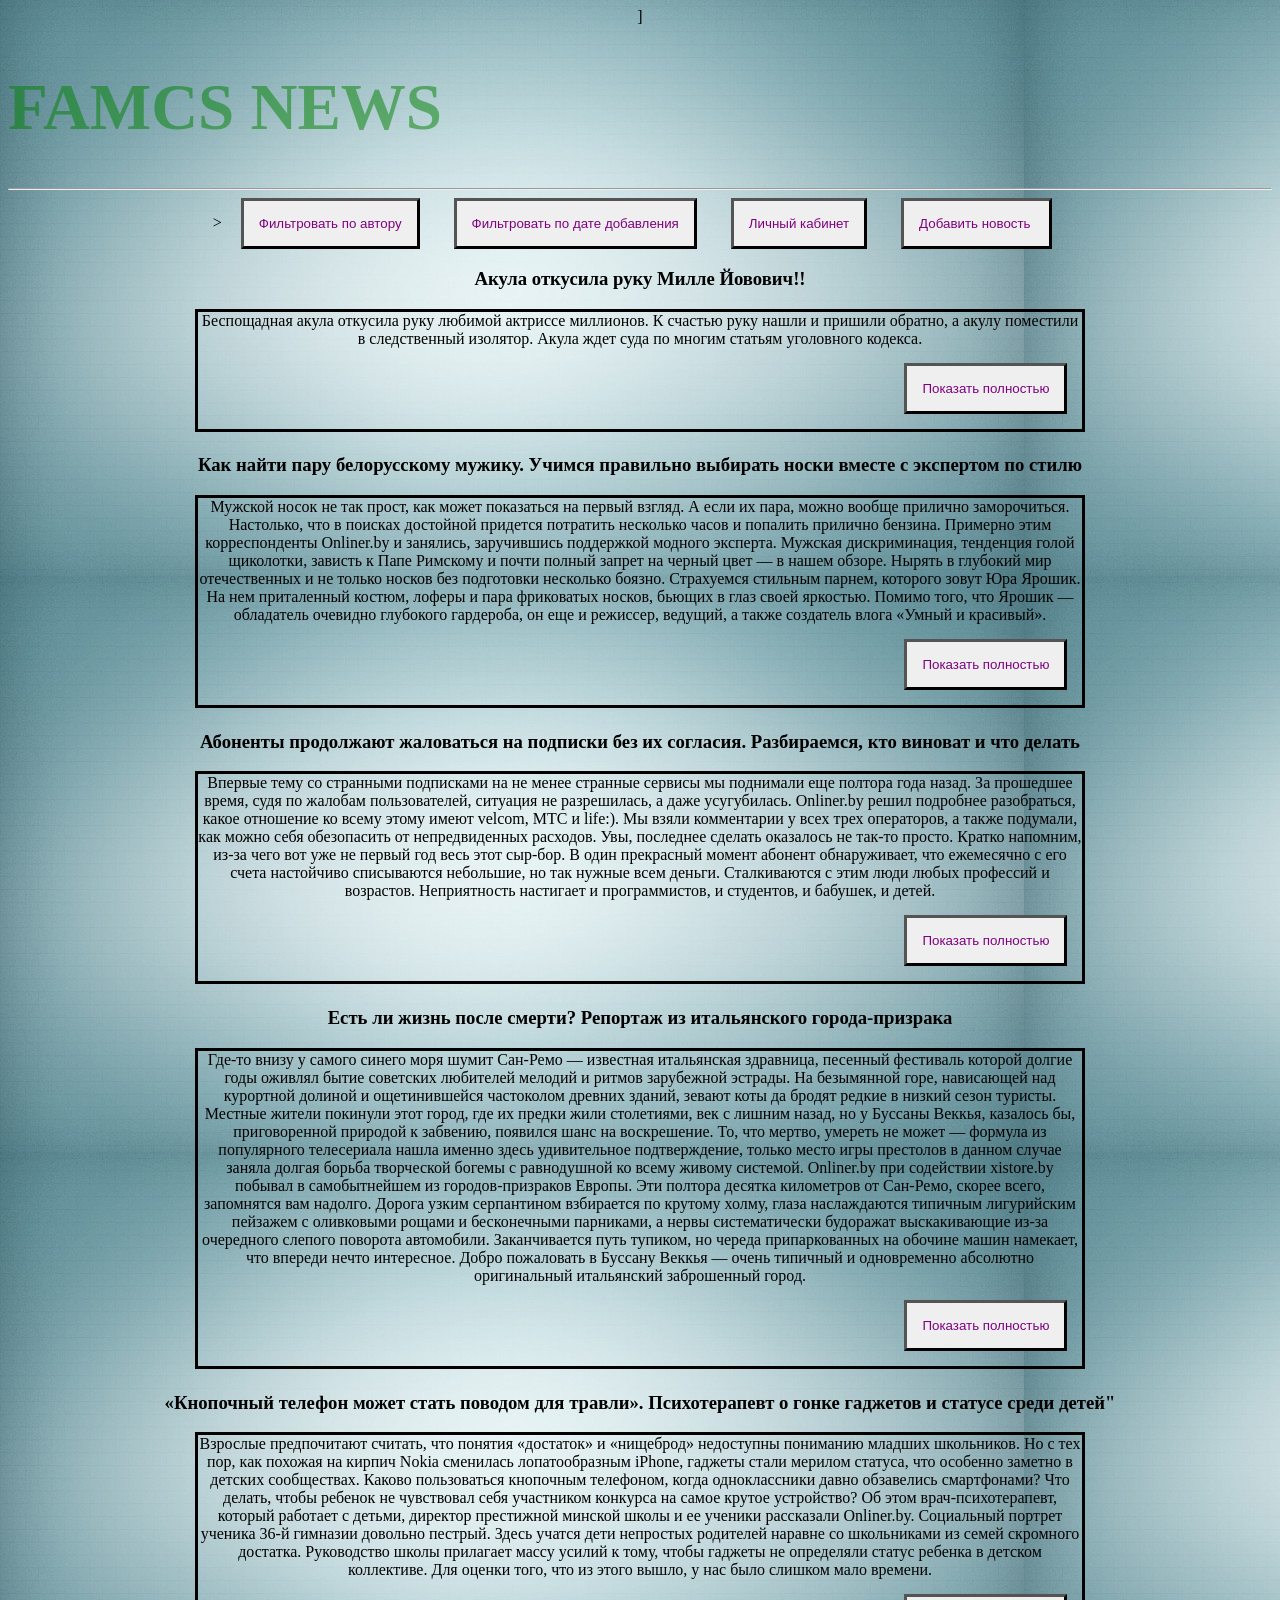
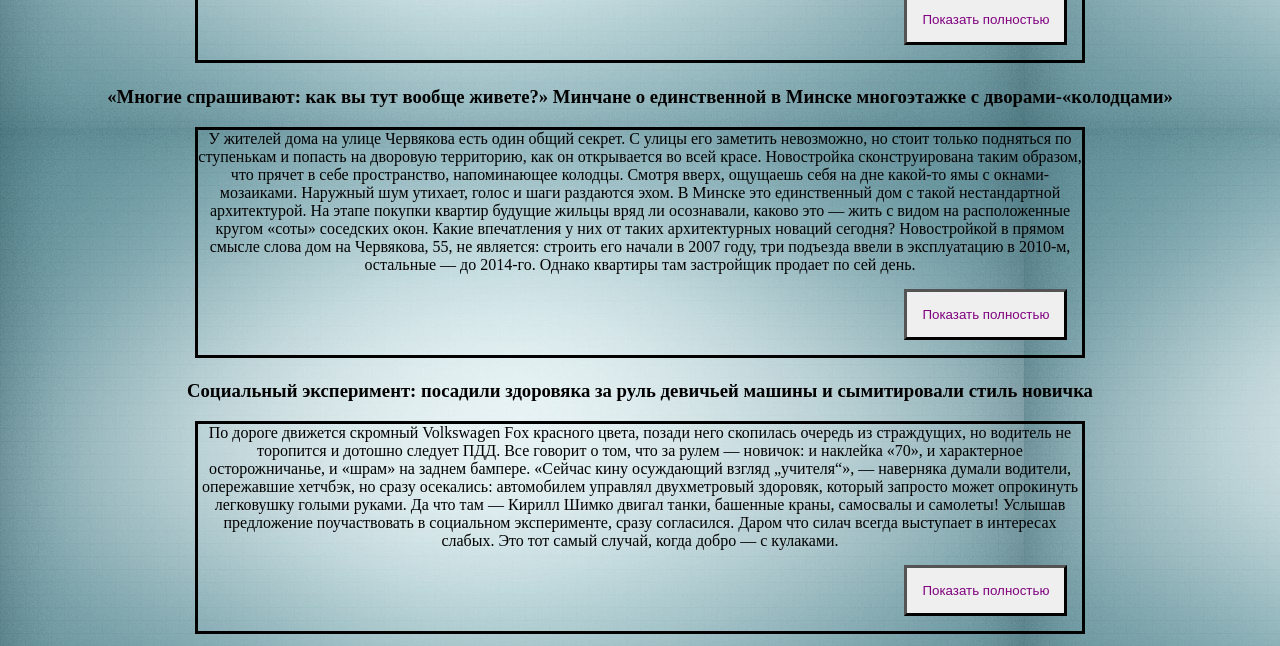
==== commit 9d3025ba: "article.js and config.js added" ====
--- a/mainpage/mainpage.html
+++ b/mainpage/mainpage.html
@@ -5,16 +5,21 @@
 	<link href="styles.css" rel="stylesheet">
 	<title>famcsnews</title>
 	<script src = "script.js"></script>
+	<script src = "article.js"></script>]
+	<script src = "article_service.js"></script>
 	<meta name="description" content="Свежие новости факультета прикладной математики и информатики">
 </head>
 <body>
 <div><h1>FAMCS NEWS</h1></div></div>
 <hr>
-<div class = "topbar">
-<!-- <span class="leftbuttons"><input type="button" value="Фильтровать по автору"></span>
+<!--<div class = "topbar">
+<ul class = "b-topbar-i">
+<li class = "topbar_li"><a href="file:///C:/Users/Yuri_2/Desktop/BSU_Practice/mainpage/mainpage.html" class="topbar__link" title="Логин">Логин</a></li>
+<li class = "topbar_li"><a href="file:///C:/Users/Yuri_2/Desktop/BSU_Practice/mainpage/mainpage.html" class="topbar__link" title="Добавить новость">Добавить новость</a-->></li></li>
+<span class="leftbuttons"><input type="button" value="Фильтровать по автору"></span>
 <span class="leftbuttons"><input type="button" value="Фильтровать по дате добавления"></span>
 <span class="rightbuttons"><input type="button" value="Личный кабинет"/></span>
-<span class="rightbuttons"><input type="button" value="Добавить новость "/></span> -->
+<span class="rightbuttons"><input type="button" value="Добавить новость "/></span>
 </div>
 <div>
 <h3>Акула откусила руку Милле Йовович!!</h3>
--- a/mainpage/styles.css
+++ b/mainpage/styles.css
@@ -41,6 +41,43 @@
 	padding: 15px; 
 }
 
+.topbar__link {
+    word-spacing: normal;
+    display: -moz-inline-box;
+    display: -moz-inline-stack;
+    display: inline-block;
+    vertical-align: baseline;
+    cursor: pointer;
+    margin: 0 -12px;
+    padding: 0 12px;
+    line-height: 39px;
+}
+
+.b-topbar {
+    zoom: 1;
+    position: relative;
+    z-index: 11;
+    line-height: 40px;
+    font-size: 13px;
+    font-family: Arial,Helvetica,sans-serif;
+    -webkit-transform: translate3d(0,0,0);
+}
+
+li {
+    display: list-item;
+    text-align: -webkit-match-parent;
+}
+
+.b-topbar .b-topbar-i {
+    position: absolute;
+    list-style-type: none;
+    margin: 0;
+    padding: 0;
+    overflow: hidden;
+    filter: none;
+    background: 0 0;
+}
+
 .innerbuttons {
 	text-align: right;
 	color: purple;
@@ -72,4 +109,7 @@
 	padding: 15px; 
 }
 
+.topbar {
+	color: purple;
+}
 
